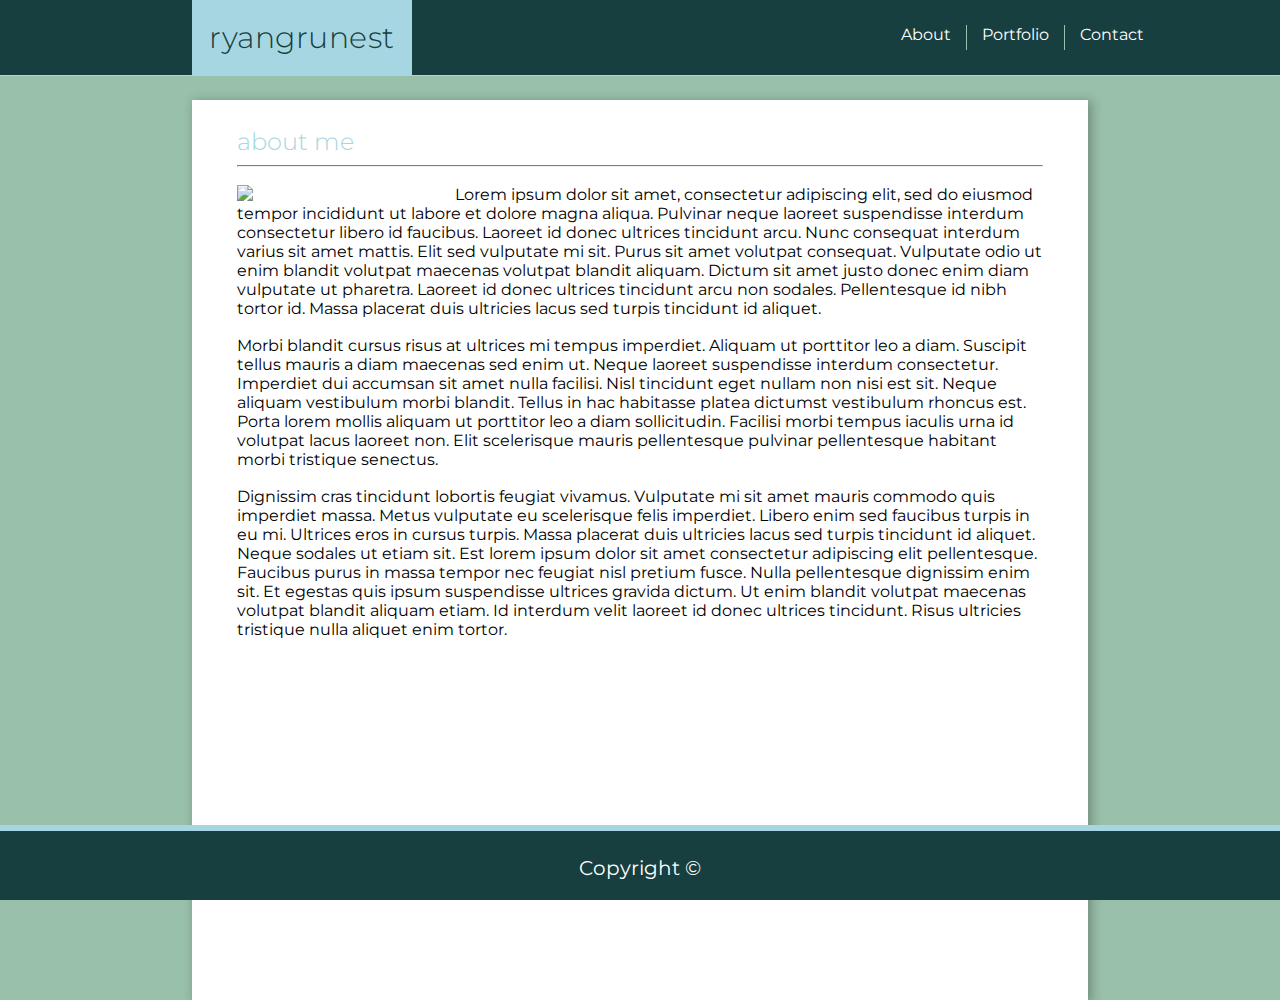
==== index.html @ 15a45dd9 "restyled with one css page, cleaned up HTML, added media queries" ====
<!DOCTYPE html>
<html>
<head>
	<!-- MetaData Goes Here -->
	<meta charset="utf-8">
	<title>Home</title>

	<!-- Link Google Fonts -->
	<link href="https://fonts.googleapis.com/css?family=Montserrat:100,200,300,400" rel="stylesheet">

	<!-- Link CSS -->
	<link rel="stylesheet" type="text/css" href="Assets/index.css">
</head>
<body>
	<!-- Visual Data Goes Here -->

	<!-- Header -->
	<div class="header">
		<h1 id="header">ryangrunest</h1>
			<a id="first"class="nav-links"href="index.html">About</a>
			<a class="nav-links"href="portfolio.html">Portfolio</a>
			<a class="nav-links" id="contact" href="form.html">Contact</a>

	</div>

	<!-- Main Content -->
		<div class="content">
			<h2>about me</h2>
			<hr>
			<img src="Assets/Images/img_3517.jpeg">
			<p>Lorem ipsum dolor sit amet, consectetur adipiscing elit, sed do eiusmod tempor incididunt ut labore et dolore magna aliqua. Pulvinar neque laoreet suspendisse interdum consectetur libero id faucibus. Laoreet id donec ultrices tincidunt arcu. Nunc consequat interdum varius sit amet mattis. Elit sed vulputate mi sit. Purus sit amet volutpat consequat. Vulputate odio ut enim blandit volutpat maecenas volutpat blandit aliquam. Dictum sit amet justo donec enim diam vulputate ut pharetra. Laoreet id donec ultrices tincidunt arcu non sodales. Pellentesque id nibh tortor id. Massa placerat duis ultricies lacus sed turpis tincidunt id aliquet.</p>

			<p>Morbi blandit cursus risus at ultrices mi tempus imperdiet. Aliquam ut porttitor leo a diam. Suscipit tellus mauris a diam maecenas sed enim ut. Neque laoreet suspendisse interdum consectetur. Imperdiet dui accumsan sit amet nulla facilisi. Nisl tincidunt eget nullam non nisi est sit. Neque aliquam vestibulum morbi blandit. Tellus in hac habitasse platea dictumst vestibulum rhoncus est. Porta lorem mollis aliquam ut porttitor leo a diam sollicitudin. Facilisi morbi tempus iaculis urna id volutpat lacus laoreet non. Elit scelerisque mauris pellentesque pulvinar pellentesque habitant morbi tristique senectus.</p>

			<p>Dignissim cras tincidunt lobortis feugiat vivamus. Vulputate mi sit amet mauris commodo quis imperdiet massa. Metus vulputate eu scelerisque felis imperdiet. Libero enim sed faucibus turpis in eu mi. Ultrices eros in cursus turpis. Massa placerat duis ultricies lacus sed turpis tincidunt id aliquet. Neque sodales ut etiam sit. Est lorem ipsum dolor sit amet consectetur adipiscing elit pellentesque. Faucibus purus in massa tempor nec feugiat nisl pretium fusce. Nulla pellentesque dignissim enim sit. Et egestas quis ipsum suspendisse ultrices gravida dictum. Ut enim blandit volutpat maecenas volutpat blandit aliquam etiam. Id interdum velit laoreet id donec ultrices tincidunt. Risus ultricies tristique nulla aliquet enim tortor.</p>
		</div>

	<!-- Footer -->
	<div class="footer">
		<hr>
		<footer>
			<p>Copyright &copy;</p>
		</footer>
	</div>



</body>
</html>
---- Assets/index.css ----
/*Main*/
html, body {
	margin: 0%;
	background-color: #99C0AA;
	font-family: 'Montserrat', sans-serif;
	font-weight: 400;
	height: 100%;
}
input:focus {
	outline: 0;
}
textarea:focus {
	outline: 0;
}
/*End Main*/


/*Header CSS*/
.header {
	position: fixed;
	top: 0;
	left: 0;
	z-index: 1;
	background: #173F40;
	display: flex;
	width: 100%;
	height: 75px;
	border-bottom: 1px solid #A7D6E3;
}
.header h1 {
	background-color: #A7D6E3;
	color: #173F40;
	margin: 0%;
	display: inline;
	width: 220px;
	height: 100%;
	text-align: center;
	font-size: 30px;
	font-weight: 300;
	line-height: 75px;
	letter-spacing: 0.5px;
	margin-left: 15%;
	
}
.nav-links {
	display: inline;
	margin: 25px 0;
	text-decoration: none;
	color: white;
	padding: 0 15px;
	border-right: 1px solid #99C0AA;
}
#first {
	margin-left: 37%;
}
.nav-links:hover {
	color: black;
}
#contact {
	border: none;
}

.header::after {
	content: "";
	display: block;
	clear: both;
}
/*End Header CSS*/


/*Content CSS*/
.content {
	float: left;
	width: 70%;
	margin-left: 15%;
	background-color: white;
	margin-top: 100px;
	box-shadow: 3px 2px 10px 1px rgba(25, 25, 25, 0.3);
	min-height: 100%;
	margin-bottom: 75px;
}
h2 {
	color: #A7D6E3;
	padding: 3% 5%;
	margin: 0%;
	padding-bottom: 1%;
	font-weight: 300;
	text-align: left;
}
.content img {
	display: inline;
	float: left;
	margin: 5%;
	margin-top: 2%;
	margin-right: 2%;
	margin-bottom: 0;
	width: 200px;
	height: auto;
}
.content hr {
	border-top: 1px solid gray;
	margin: 0% 5%;
}
.content p {
	margin: 2% 5%;
}

.content:after {
	content: "";
	display: block;
}
/*End Content CSS*/



/*Portfolio*/
.portfolio-content {
	width: 70%;
	height: 100%;
	margin: 2% 15%;
	background-color: white;
	margin-bottom: 200px;
	margin-top: 100px;
	padding-bottom: 5%;
	text-align: center;
	box-shadow: 3px 2px 10px 1px rgba(25, 25, 25, 0.3);
}

.portfolio-content hr {
	border-top: 1px solid gray;
	margin: 0% 5%;
	margin-bottom: 2%;

}
.image {
	position: relative;
	display: inline-block;
	text-align: center;
	margin: 1%;
	padding: 0;
	box-shadow: 3px 2px 10px 1px rgba(25, 25, 25, 0.3);
	/*padding-top: 2%;*/
}
.image img {
	width: 300px;
	height: 300px;
	object-fit: cover;
	overflow: hidden;
}
#label {
	position: absolute;
	width: 250px;
	height: 50px;
	line-height: 50px;
	text-align: center;
	background-color: #A7D6E3;
	color: #173F40;
	padding: 0;
	top: 200px;
	left: 0;
	width: 100%;
}
/*End Portfolio*/

/*Form CSS*/
form {
	padding: 2% 5%;
}
#input {
	width: 98%;
	margin-bottom: 2%;
	margin-top: 4px;
	padding: 0.5% 1%;
	border: 1px solid gray;
}
textarea {
	width: 100%;
	margin-bottom: 2%;
	margin-top: 4px;
	border: 1px solid gray;
}
#button {
	border: 0px solid black;
	color: white;
	background-color: #173F40;
	width: 5rem;
	height: 2rem;
	border-radius: 5px;
}
/*End Form CSS*/
/*Footer CSS*/
.footer {
	position: fixed;
	height: 75px;
	left: 0;
	bottom: 0;
	width: 100%;
	background-color: #173F40;
	color: white;
	text-align: center;
}
.footer hr {
	margin: 0%;
	border: 3px solid #A7D6E3;
}
.footer footer {
	height: 50px;
}
.footer p {
	margin: 0;
	line-height: 75px;
	/*position: fixed;*/
	bottom: 0;
	text-align: center;
	font-size: 20px;
}
/*End Footer CSS*/





/*Media Queries*/

@media only screen and (max-width: 1200px) {
	.header {
		width: 100%;
		padding: 0;
	}
	.header h1 {
		width: 150px;
	}
	.header #header {
		float: left;
		margin-left: 5%;
		font-size: 20px;
	}
	.nav-links {
		float: right;
		margin-right: 5px;
	}
	.content {
		margin-left: 5%;
		width: 600px;
	}
	#first {
		display: inline-flex;
		float: right;
	}
/*	.header:after {
		float: right;
		margin-right: 0px;
		width: 0px;
	}*/

}
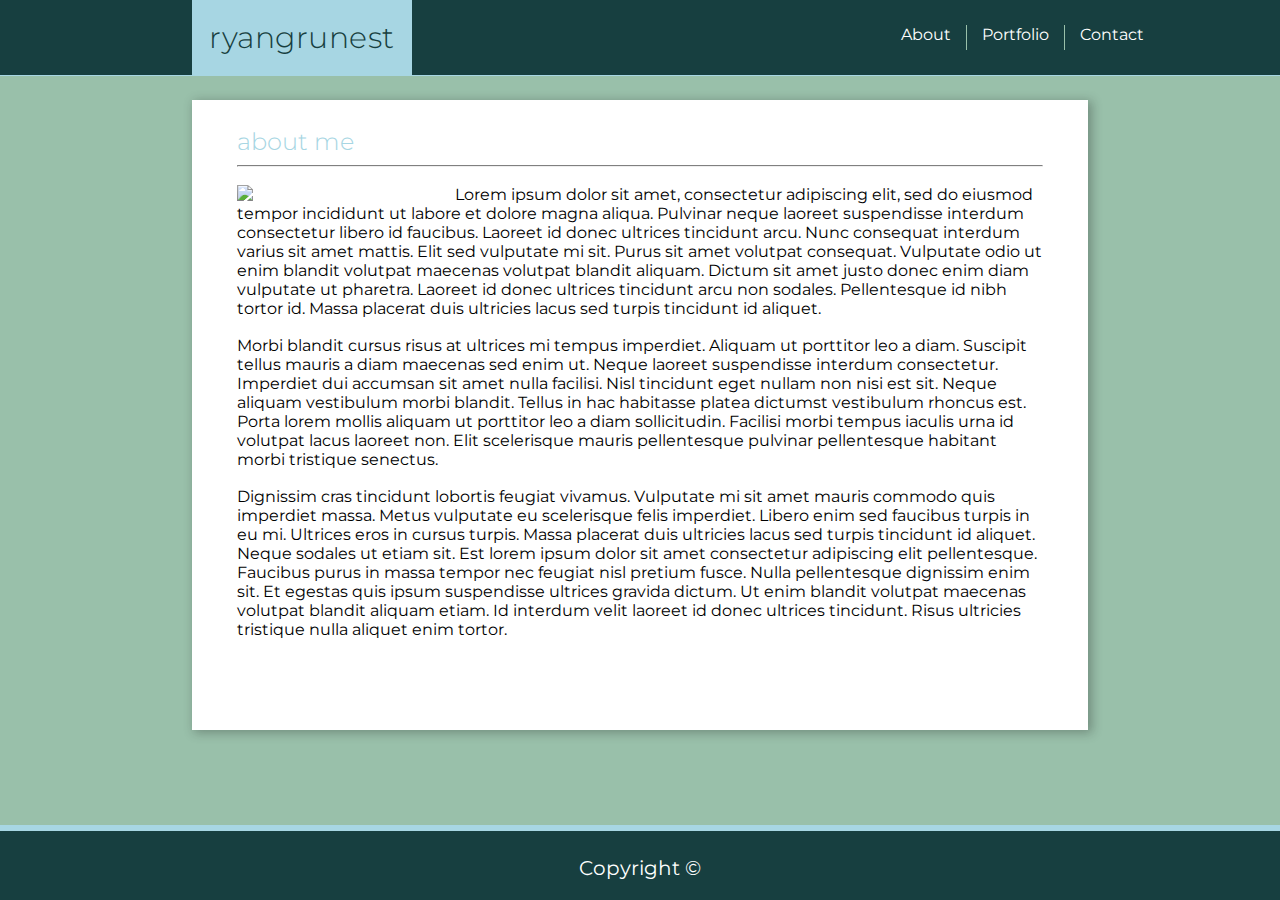
==== commit e37fe37f: "cleaned html" ====
--- a/index.html
+++ b/index.html
@@ -18,8 +18,8 @@
 	<div class="header">
 		<h1 id="header">ryangrunest</h1>
 			<a id="first"class="nav-links"href="index.html">About</a>
-			<a class="nav-links"href="portfolio.html">Portfolio</a>
-			<a class="nav-links" id="contact" href="form.html">Contact</a>
+			<a id="second" class="nav-links"href="portfolio.html">Portfolio</a>
+			<a id="third" class="nav-links" id="contact" href="form.html">Contact</a>
 
 	</div>
 
--- a/Assets/index.css
+++ b/Assets/index.css
@@ -23,7 +23,7 @@
 	left: 0;
 	z-index: 1;
 	background: #173F40;
-	display: flex;
+	display: inline-flex;
 	width: 100%;
 	height: 75px;
 	border-bottom: 1px solid #A7D6E3;
@@ -32,7 +32,6 @@
 	background-color: #A7D6E3;
 	color: #173F40;
 	margin: 0%;
-	display: inline;
 	width: 220px;
 	height: 100%;
 	text-align: center;
@@ -49,10 +48,11 @@
 	text-decoration: none;
 	color: white;
 	padding: 0 15px;
-	border-right: 1px solid #99C0AA;
+	border-left: 1px solid #99C0AA;
 }
 #first {
 	margin-left: 37%;
+	border: none;
 }
 .nav-links:hover {
 	color: black;
@@ -77,7 +77,7 @@
 	background-color: white;
 	margin-top: 100px;
 	box-shadow: 3px 2px 10px 1px rgba(25, 25, 25, 0.3);
-	min-height: 100%;
+	min-height: 70%;
 	margin-bottom: 75px;
 }
 h2 {
@@ -189,6 +189,7 @@
 	border-radius: 5px;
 }
 /*End Form CSS*/
+
 /*Footer CSS*/
 .footer {
 	position: fixed;
@@ -236,22 +237,8 @@
 		margin-left: 5%;
 		font-size: 20px;
 	}
-	.nav-links {
-		float: right;
-		margin-right: 5px;
-	}
 	.content {
 		margin-left: 5%;
 		width: 600px;
 	}
-	#first {
-		display: inline-flex;
-		float: right;
-	}
-/*	.header:after {
-		float: right;
-		margin-right: 0px;
-		width: 0px;
-	}*/
-
 }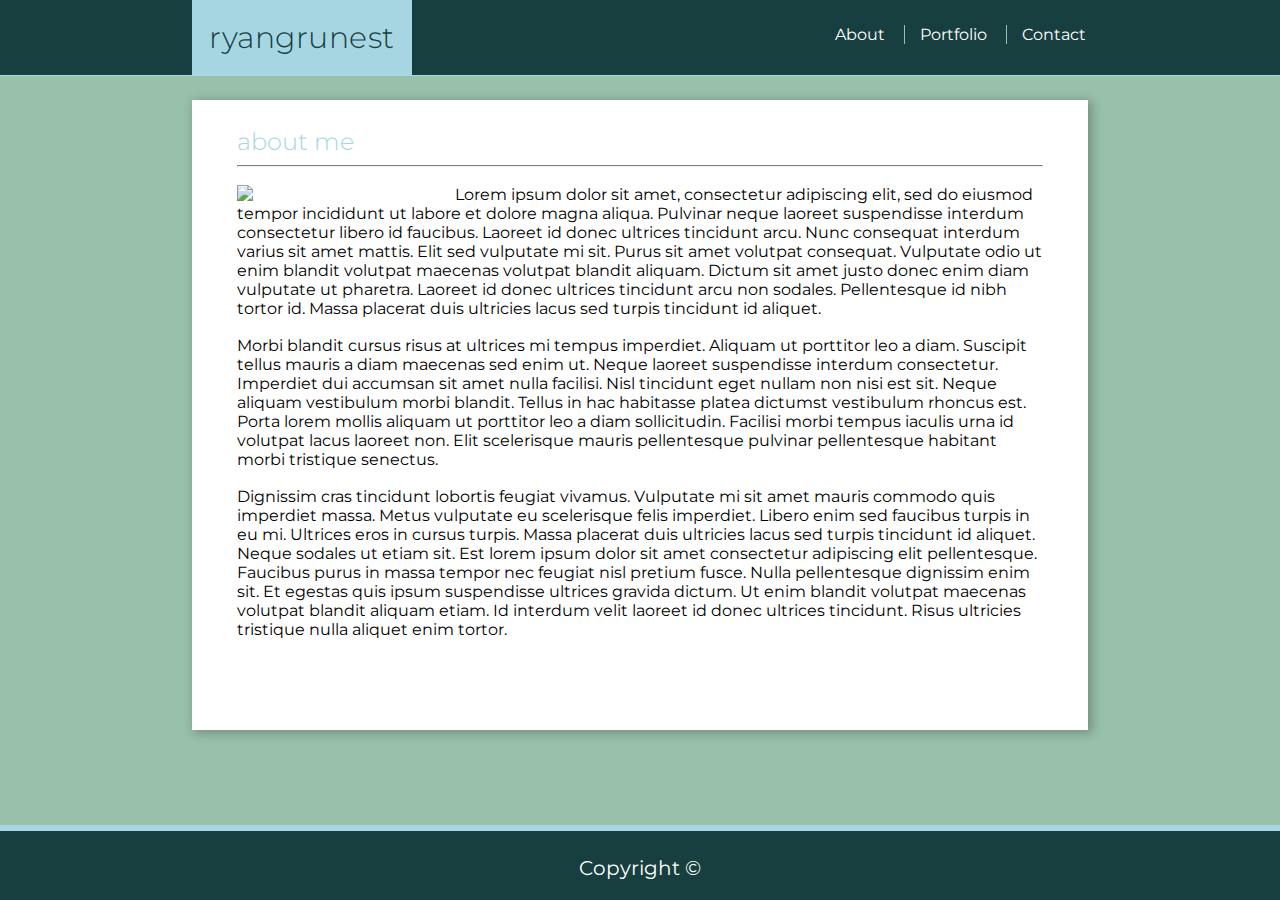
==== commit e4c55da8: "fixed header at all media sizes" ====
--- a/index.html
+++ b/index.html
@@ -17,10 +17,18 @@
 	<!-- Header -->
 	<div class="header">
 		<h1 id="header">ryangrunest</h1>
-			<a id="first"class="nav-links"href="index.html">About</a>
-			<a id="second" class="nav-links"href="portfolio.html">Portfolio</a>
-			<a id="third" class="nav-links" id="contact" href="form.html">Contact</a>
-
+		<div class="nav-menu">
+			<a class="nav-links" id="first-nav" href="index.html">About</a>
+			<a class="nav-links" href="portfolio.html">Portfolio</a>
+			<a class="nav-links" href="form.html">Contact</a>
+		</div>
+	</div>
+	<div class="mobile-nav">
+			<div class="table">
+				<a class="mobile-links" id="first-nav" href="index.html">About</a>
+				<a class="mobile-links" href="portfolio.html">Portfolio</a>
+				<a class="mobile-links" href="form.html">Contact</a>
+			</div>
 	</div>
 
 	<!-- Main Content -->
--- a/Assets/index.css
+++ b/Assets/index.css
@@ -42,23 +42,28 @@
 	margin-left: 15%;
 	
 }
+/*nav*/
+.mobile-nav {
+	display: none;
+}
+.nav-menu {
+	position: fixed;
+	top: 25px;
+	right: 0;
+	overflow: hidden;
+	padding-right: 14%;
+}
 .nav-links {
-	display: inline;
-	margin: 25px 0;
+	padding: 0 15px;
 	text-decoration: none;
 	color: white;
-	padding: 0 15px;
 	border-left: 1px solid #99C0AA;
 }
-#first {
-	margin-left: 37%;
+#first-nav{
 	border: none;
 }
 .nav-links:hover {
 	color: black;
-}
-#contact {
-	border: none;
 }
 
 .header::after {
@@ -66,6 +71,7 @@
 	display: block;
 	clear: both;
 }
+/*End Nav*/
 /*End Header CSS*/
 
 
@@ -78,7 +84,7 @@
 	margin-top: 100px;
 	box-shadow: 3px 2px 10px 1px rgba(25, 25, 25, 0.3);
 	min-height: 70%;
-	margin-bottom: 75px;
+	margin-bottom: 100px;
 }
 h2 {
 	color: #A7D6E3;
@@ -117,7 +123,7 @@
 /*Portfolio*/
 .portfolio-content {
 	width: 70%;
-	height: 100%;
+/*	height: 100%;*/
 	margin: 2% 15%;
 	background-color: white;
 	margin-bottom: 200px;
@@ -138,14 +144,15 @@
 	display: inline-block;
 	text-align: center;
 	margin: 1%;
-	padding: 0;
+	padding-bottom: 0;
 	box-shadow: 3px 2px 10px 1px rgba(25, 25, 25, 0.3);
 	/*padding-top: 2%;*/
 }
 .image img {
 	width: 300px;
 	height: 300px;
-	object-fit: cover;
+	object-fit: fill;
+	background-repeat: no-repeat;
 	overflow: hidden;
 }
 #label {
@@ -240,5 +247,78 @@
 	.content {
 		margin-left: 5%;
 		width: 600px;
+		margin-bottom: 100px;
+	}
+	.portfolio-content {
+		margin-left: 5%;
+		width: 600px;
+		height: 880px;
+	}
+	.portfolio-content img {
+		width: 250px;
+		height: auto;
+	}
+}
+@media only screen and (max-width: 980px) {
+	.nav-menu {
+		padding-right: initial;
+	}
+}
+
+@media only screen and (max-width: 768px) {
+	.portfolio-content {
+		margin-left: initial;
+		width: 70%;
+		height: 850px;
+		margin: 15% 15%;	
+	}
+	.content {
+		width: 90%;
+		margin-left: 5%;
+		margin-bottom: 100px;
+	}
+	.portfolio-content {
+		width: 90%;
+		margin-left: 5%;
+	}
+}
+@media only screen and (max-width: 690px) {
+	.nav-menu {
+		display: none;
+	}
+	.mobile-nav {
+		width: 100%;
+		display: block;
+		height: 50px;
+		line-height: 50px;
+		margin-top: 75px;
+		text-align: center;
+		background-color: white;
+	}
+	.mobile-links {
+		text-align: center;
+		position: relative;
+		bottom: 50%;
+		text-decoration: none;
+		color: black;
+		padding: 5px;
+	}
+	.mobile-links:hover {
+		color: #A7D6E3;
+	}
+	.header h1 {
+		width: 100%;
+		text-align: center;
+		margin: 0;
+		padding: 0;
+	}
+	.header #header{
+		margin: 0;
+	}
+	.content {
+		margin-top: 50px;
+	}
+	.portfolio-content {
+		margin-top: 50px;
 	}
 }